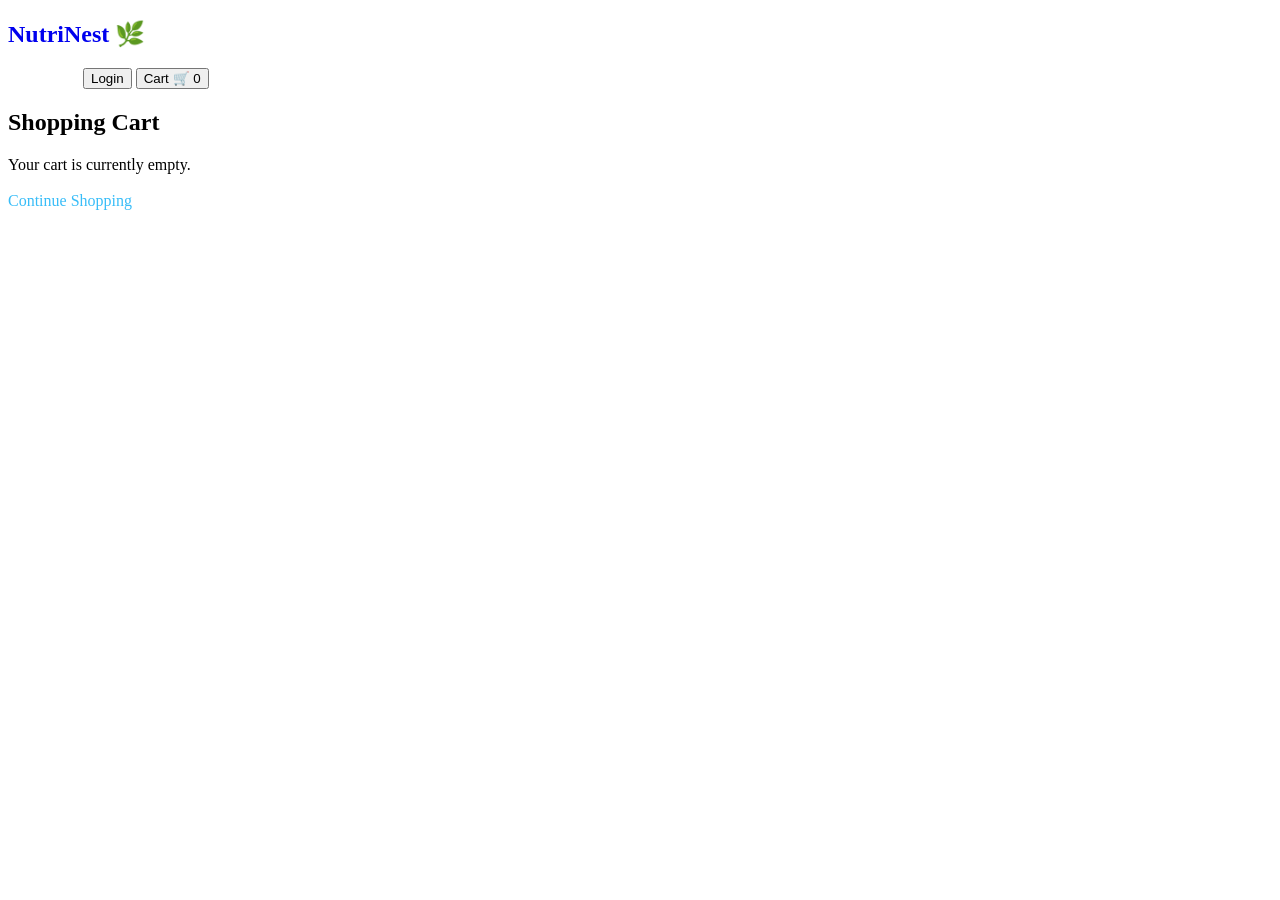
==== cart.html @ 0cd71cd5 "food ecommarce websit" ====
<!DOCTYPE html>
<html lang="en">
<head>
    <meta charset="UTF-8">
    <meta name="viewport" content="width=device-width, initial-scale=1.0">
    <title>Your Cart - NutriNest</title>
    <link rel="stylesheet" href="style.css">
    <link rel="stylesheet" href="cart.css">
    <script src="js/main.js" defer></script>
    <script src="js/cart.js" defer></script>
</head>
<body>

    <!-- Navbar -->
    <nav class="navbar">
        <a href="index.html" style="text-decoration: none;"><h1>NutriNest 🌿</h1></a>
        <div class="nav-links">
            <a href="products.html" style="margin-right: 15px; text-decoration: none; color: white;">Products</a>
            <a href="login.html"><button>Login</button></a>
            <a href="cart.html"><button>Cart 🛒 <span id="cart-count">0</span></button></a>
        </div>
    </nav>

    <!-- Cart Section -->
    <div class="cart-container">
        <h2>Shopping Cart</h2>
        <div id="cart-items-container">
            <!-- Items will be loaded here dynamically -->
        </div>
        
        <div class="cart-summary" id="cart-summary" style="display: none;">
            <h3>Total: ₹<span id="cart-total">0</span></h3>
            <a href="checkout.html" class="checkout-btn">Proceed to Checkout</a>
        </div>
    </div>

</body>
</html>
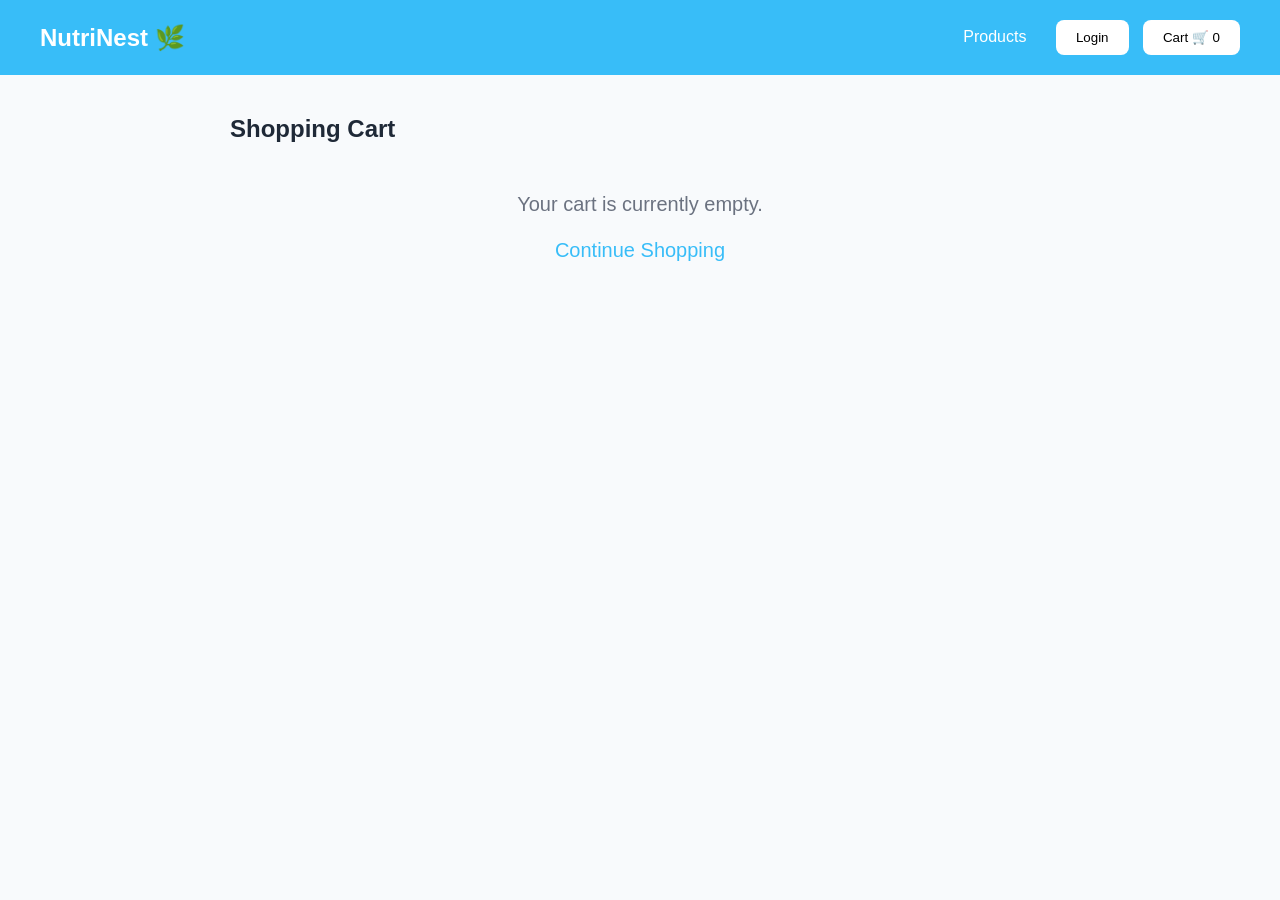
==== commit b25b45b5: "fix css js paths" ====
--- a/cart.html
+++ b/cart.html
@@ -4,8 +4,8 @@
     <meta charset="UTF-8">
     <meta name="viewport" content="width=device-width, initial-scale=1.0">
     <title>Your Cart - NutriNest</title>
-    <link rel="stylesheet" href="style.css">
-    <link rel="stylesheet" href="cart.css">
+    <link rel="stylesheet" href="css/style.css">
+    <link rel="stylesheet" href="css/cart.css">
     <script src="js/main.js" defer></script>
     <script src="js/cart.js" defer></script>
 </head>
--- a/css/style.css
+++ b/css/style.css
@@ -0,0 +1,189 @@
+/* Reset */
+* {
+    margin: 0;
+    padding: 0;
+    box-sizing: border-box;
+}
+
+html {
+    scroll-behavior: smooth;
+}
+
+body {
+    font-family: Arial, sans-serif;
+    background-color: #F8FAFC;
+    color: #1F2937;
+}
+
+/* Navbar */
+.navbar {
+    display: flex;
+    justify-content: space-between;
+    align-items: center;
+    background-color: #38BDF8;
+    padding: 20px 40px;
+}
+
+.navbar h1 {
+    color: white;
+}
+
+.navbar input {
+    width: 300px;
+    padding: 10px;
+    border: none;
+    border-radius: 8px;
+}
+
+.navbar button {
+    padding: 10px 20px;
+    border: none;
+    background: white;
+    border-radius: 8px;
+    cursor: pointer;
+    margin-left: 10px;
+}
+
+/* Hero Section */
+.hero {
+    display: flex;
+    justify-content: space-between;
+    align-items: center;
+    padding: 60px;
+    background: linear-gradient(to right, #E0F7FF, white);
+}
+
+.hero-text h2 {
+    font-size: 42px;
+    margin-bottom: 20px;
+}
+
+.hero-text p {
+    font-size: 18px;
+    margin-bottom: 20px;
+}
+
+.hero-text button {
+    padding: 12px 24px;
+    background-color: #38BDF8;
+    color: white;
+    border: none;
+    border-radius: 8px;
+    cursor: pointer;
+}
+
+.hero-images img {
+    width: 150px;
+    height: 150px;
+    object-fit: cover;
+    border-radius: 20px;
+    margin: 10px;
+}
+
+/* Categories */
+.categories {
+    padding: 50px;
+    text-align: center;
+}
+
+.categories-scroll-container {
+    display: flex;
+    overflow-x: auto;
+    padding: 10px 0 20px 0;
+    gap: 15px;
+    scroll-snap-type: x mandatory;
+}
+
+.categories-scroll-container::-webkit-scrollbar {
+    height: 8px;
+}
+
+.categories-scroll-container::-webkit-scrollbar-thumb {
+    background: #38BDF8;
+    border-radius: 10px;
+}
+
+.category-box {
+    flex: 0 0 auto;
+    background: white;
+    padding: 20px 30px;
+    border-radius: 12px;
+    box-shadow: 0 4px 10px rgba(0,0,0,0.1);
+    scroll-snap-align: start;
+    cursor: pointer;
+    transition: transform 0.3s ease;
+}
+
+.category-box:hover {
+    transform: translateY(-5px);
+}
+
+/* Products */
+.products {
+    text-align: center;
+    padding: 50px;
+}
+
+.products-scroll-container {
+    display: flex;
+    overflow-x: auto;
+    gap: 20px;
+    padding: 10px 0 20px 0;
+    scroll-snap-type: x mandatory;
+}
+
+.products-scroll-container::-webkit-scrollbar {
+    height: 8px;
+}
+
+.products-scroll-container::-webkit-scrollbar-thumb {
+    background: #38BDF8;
+    border-radius: 10px;
+}
+
+.product-card {
+    flex: 0 0 auto;
+    width: 250px;
+    background: white;
+    padding: 20px;
+    border-radius: 15px;
+    box-shadow: 0 4px 10px rgba(0,0,0,0.1);
+    scroll-snap-align: start;
+    transition: transform 0.3s ease;
+}
+
+.product-card:hover {
+    transform: translateY(-5px);
+}
+
+.product-card img {
+    width: 100%;
+    border-radius: 10px;
+}
+
+.product-card button {
+    margin-top: 15px;
+    padding: 10px 20px;
+    background-color: #38BDF8;
+    color: white;
+    border: none;
+    border-radius: 8px;
+    cursor: pointer;
+}
+
+.products-grid {
+    display: grid;
+    grid-template-columns: repeat(auto-fit, minmax(250px, 1fr));
+    gap: 30px;
+    padding: 20px;
+    justify-items: center;
+}
+
+/* Footer */
+footer {
+    background-color: #38BDF8;
+    color: white;
+    text-align: center;
+    padding: 20px;
+    margin-top: 40px;
+}
--- a/css/cart.css
+++ b/css/cart.css
@@ -0,0 +1,90 @@
+/* Cart Page Styles */
+.cart-container {
+    padding: 40px;
+    max-width: 900px;
+    margin: 0 auto;
+}
+
+.cart-table {
+    width: 100%;
+    border-collapse: collapse;
+    background: white;
+    box-shadow: 0 4px 10px rgba(0,0,0,0.1);
+    border-radius: 8px;
+    overflow: hidden;
+    margin-bottom: 30px;
+}
+
+.cart-table th, .cart-table td {
+    padding: 15px;
+    text-align: left;
+    border-bottom: 1px solid #ddd;
+}
+
+.cart-table th {
+    background: #38BDF8;
+    color: white;
+}
+
+.cart-item-img {
+    width: 60px;
+    height: 60px;
+    border-radius: 8px;
+    object-fit: cover;
+}
+
+.cart-item-info {
+    display: flex;
+    align-items: center;
+    gap: 15px;
+}
+
+.qty-btn {
+    padding: 5px 10px;
+    cursor: pointer;
+    background: #e2e8f0;
+    border: none;
+    border-radius: 4px;
+    font-size: 16px;
+}
+
+.remove-btn {
+    padding: 8px 12px;
+    background: #ef4444;
+    color: white;
+    border: none;
+    border-radius: 4px;
+    cursor: pointer;
+}
+
+.cart-summary {
+    background: white;
+    padding: 20px;
+    border-radius: 8px;
+    box-shadow: 0 4px 10px rgba(0,0,0,0.1);
+    text-align: right;
+}
+
+.cart-summary h3 {
+    margin-bottom: 10px;
+}
+
+.checkout-btn {
+    padding: 12px 24px;
+    background: #10b981;
+    color: white;
+    border: none;
+    border-radius: 8px;
+    cursor: pointer;
+    font-size: 18px;
+    text-decoration: none;
+    display: inline-block;
+    margin-top: 15px;
+}
+
+.empty-cart-msg {
+    text-align: center;
+    font-size: 20px;
+    padding: 50px;
+    color: #6b7280;
+}
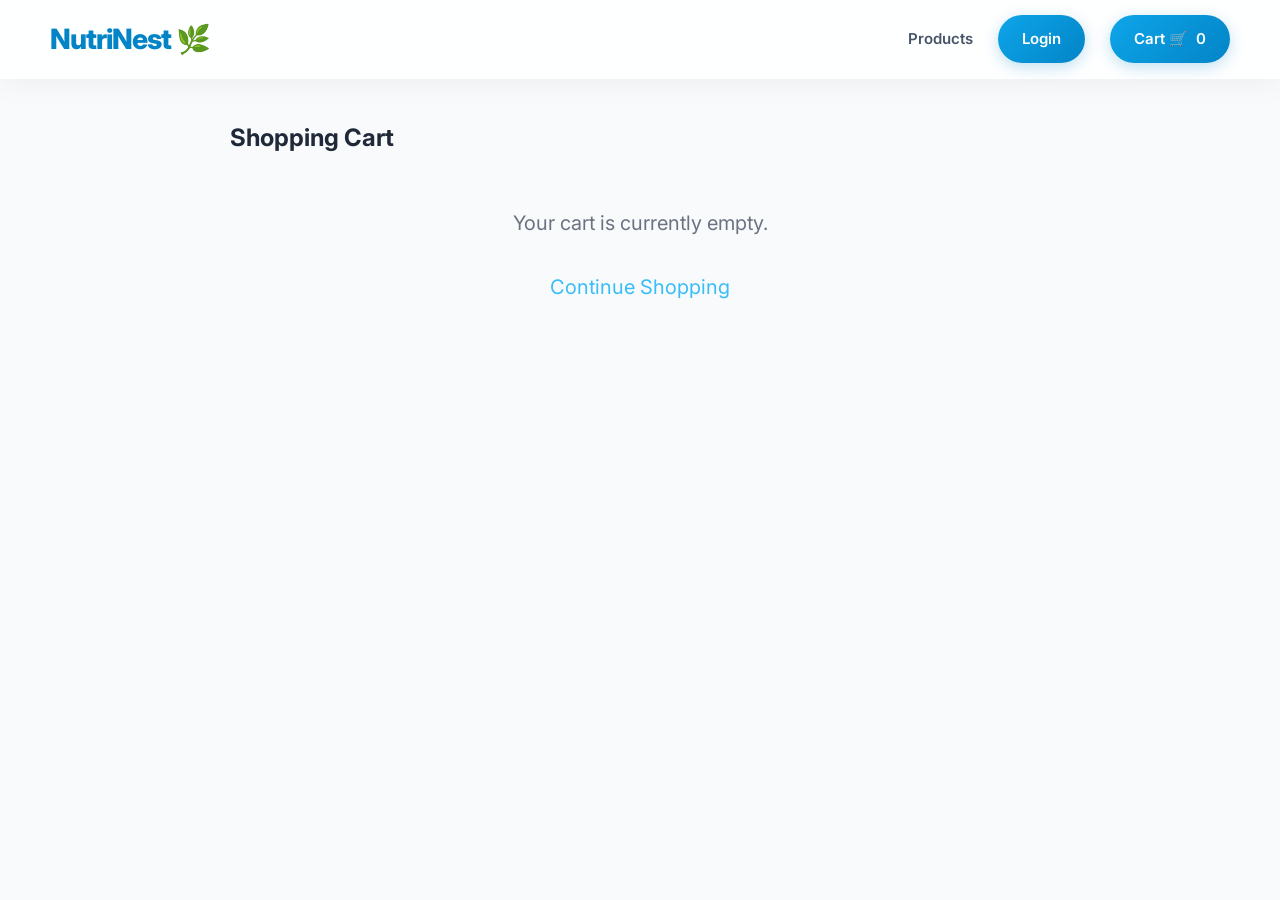
==== commit a89fe958: "Update code" ====
--- a/cart.html
+++ b/cart.html
@@ -4,6 +4,7 @@
     <meta charset="UTF-8">
     <meta name="viewport" content="width=device-width, initial-scale=1.0">
     <title>Your Cart - NutriNest</title>
+    <link href="https://fonts.googleapis.com/css2?family=Inter:wght@400;500;600;700&display=swap" rel="stylesheet">
     <link rel="stylesheet" href="css/style.css">
     <link rel="stylesheet" href="css/cart.css">
     <script src="js/main.js" defer></script>
@@ -15,9 +16,9 @@
     <nav class="navbar">
         <a href="index.html" style="text-decoration: none;"><h1>NutriNest 🌿</h1></a>
         <div class="nav-links">
-            <a href="products.html" style="margin-right: 15px; text-decoration: none; color: white;">Products</a>
-            <a href="login.html"><button>Login</button></a>
-            <a href="cart.html"><button>Cart 🛒 <span id="cart-count">0</span></button></a>
+            <a href="products.html" class="nav-link">Products</a>
+            <a href="login.html" class="nav-btn">Login</a>
+            <a href="cart.html" class="nav-btn">Cart 🛒 <span id="cart-count">0</span></a>
         </div>
     </nav>
 
--- a/css/style.css
+++ b/css/style.css
@@ -10,9 +10,40 @@
 }
 
 body {
-    font-family: Arial, sans-serif;
+    font-family: 'Inter', sans-serif;
     background-color: #F8FAFC;
     color: #1F2937;
+    line-height: 1.6;
+    overflow-x: hidden;
+}
+
+/* Animations */
+@keyframes fadeInUp {
+    from {
+        opacity: 0;
+        transform: translateY(40px);
+    }
+    to {
+        opacity: 1;
+        transform: translateY(0);
+    }
+}
+
+@keyframes float {
+    0% { transform: translateY(0px) rotate(0deg); }
+    50% { transform: translateY(-15px) rotate(2deg); }
+    100% { transform: translateY(0px) rotate(0deg); }
+}
+
+@keyframes pulse-glow {
+    0% { box-shadow: 0 0 0 0 rgba(14, 165, 233, 0.4); }
+    70% { box-shadow: 0 0 0 15px rgba(14, 165, 233, 0); }
+    100% { box-shadow: 0 0 0 0 rgba(14, 165, 233, 0); }
+}
+
+.animate-up {
+    animation: fadeInUp 0.8s cubic-bezier(0.16, 1, 0.3, 1) forwards;
+    opacity: 0;
 }
 
 /* Navbar */
@@ -20,28 +51,88 @@
     display: flex;
     justify-content: space-between;
     align-items: center;
-    background-color: #38BDF8;
-    padding: 20px 40px;
+    background-color: rgba(255, 255, 255, 0.85);
+    padding: 15px 50px;
+    position: sticky;
+    top: 0;
+    z-index: 1000;
+    backdrop-filter: blur(15px);
+    box-shadow: 0 4px 30px rgba(0, 0, 0, 0.05);
+    border-bottom: 1px solid rgba(255,255,255,0.3);
+}
+
+.navbar a {
+    text-decoration: none;
 }
 
 .navbar h1 {
+    color: #0284C7;
+    font-weight: 800;
+    letter-spacing: -1px;
+    font-size: 28px;
+    display: flex;
+    align-items: center;
+    gap: 8px;
+}
+
+.navbar input {
+    width: 350px;
+    padding: 12px 24px;
+    border: 2px solid transparent;
+    border-radius: 30px;
+    background: #F1F5F9;
+    transition: all 0.3s ease;
+    font-family: 'Inter', sans-serif;
+    font-size: 14px;
+}
+
+.navbar input:focus {
+    outline: none;
+    background: white;
+    border-color: #BAE6FD;
+    box-shadow: 0 10px 20px rgba(56, 189, 248, 0.1);
+    width: 400px;
+}
+
+.nav-links {
+    display: flex;
+    align-items: center;
+    gap: 25px;
+}
+
+.nav-link {
+    text-decoration: none;
+    color: #475569;
+    font-weight: 600;
+    transition: color 0.3s ease;
+    font-size: 15px;
+}
+
+.nav-link:hover {
+    color: #0284C7;
+}
+
+.nav-btn {
+    padding: 12px 24px;
+    border: none;
+    background: linear-gradient(135deg, #0EA5E9, #0284C7);
     color: white;
-}
-
-.navbar input {
-    width: 300px;
-    padding: 10px;
-    border: none;
-    border-radius: 8px;
-}
-
-.navbar button {
-    padding: 10px 20px;
-    border: none;
-    background: white;
-    border-radius: 8px;
+    border-radius: 30px;
+    font-weight: 600;
+    font-size: 15px;
+    text-decoration: none;
     cursor: pointer;
-    margin-left: 10px;
+    transition: all 0.3s ease;
+    box-shadow: 0 4px 15px rgba(2, 132, 199, 0.25);
+    display: flex;
+    align-items: center;
+    gap: 8px;
+}
+
+.nav-btn:hover {
+    transform: translateY(-2px);
+    box-shadow: 0 8px 25px rgba(2, 132, 199, 0.4);
+    background: linear-gradient(135deg, #38BDF8, #0369A1);
 }
 
 /* Hero Section */
@@ -49,49 +140,141 @@
     display: flex;
     justify-content: space-between;
     align-items: center;
-    padding: 60px;
-    background: linear-gradient(to right, #E0F7FF, white);
+    padding: 100px 60px;
+    background: #F8FAFC;
+    position: relative;
+}
+
+.hero::before {
+    content: '';
+    position: absolute;
+    width: 600px;
+    height: 600px;
+    background: radial-gradient(circle, rgba(56,189,248,0.15) 0%, rgba(255,255,255,0) 70%);
+    top: -200px;
+    left: -200px;
+    border-radius: 50%;
+    z-index: 0;
+}
+
+.hero::after {
+    content: '';
+    position: absolute;
+    width: 800px;
+    height: 800px;
+    background: radial-gradient(circle, rgba(16,185,129,0.08) 0%, rgba(255,255,255,0) 70%);
+    bottom: -300px;
+    right: -200px;
+    border-radius: 50%;
+    z-index: 0;
+}
+
+.hero-text {
+    max-width: 550px;
+    z-index: 1;
 }
 
 .hero-text h2 {
-    font-size: 42px;
+    font-size: 64px;
+    font-weight: 900;
     margin-bottom: 20px;
+    background: linear-gradient(135deg, #0F172A, #0284C7, #10B981);
+    -webkit-background-clip: text;
+    -webkit-text-fill-color: transparent;
+    line-height: 1.1;
+    letter-spacing: -2px;
 }
 
 .hero-text p {
+    font-size: 22px;
+    color: #475569;
+    margin-bottom: 40px;
+    line-height: 1.5;
+}
+
+.hero-btn {
+    display: inline-block;
+    padding: 16px 36px;
+    background: linear-gradient(135deg, #10B981, #059669);
+    color: white;
+    text-decoration: none;
+    border-radius: 30px;
+    font-weight: 700;
     font-size: 18px;
-    margin-bottom: 20px;
-}
-
-.hero-text button {
-    padding: 12px 24px;
-    background-color: #38BDF8;
-    color: white;
-    border: none;
-    border-radius: 8px;
-    cursor: pointer;
+    transition: all 0.3s ease;
+    box-shadow: 0 10px 25px rgba(16, 185, 129, 0.4);
+    animation: pulse-glow 2.5s infinite;
+}
+
+.hero-btn:hover {
+    transform: translateY(-3px) scale(1.02);
+    box-shadow: 0 15px 35px rgba(16, 185, 129, 0.5);
+    animation: none;
+}
+
+.hero-images {
+    display: flex;
+    gap: 20px;
+    z-index: 1;
+    position: relative;
 }
 
 .hero-images img {
-    width: 150px;
-    height: 150px;
+    width: 200px;
+    height: 260px;
     object-fit: cover;
-    border-radius: 20px;
-    margin: 10px;
+    border-radius: 30px;
+    box-shadow: 0 20px 40px rgba(0,0,0,0.15);
+    transition: all 0.5s cubic-bezier(0.4, 0, 0.2, 1);
+    border: 5px solid white;
+    animation: float 6s ease-in-out infinite;
+}
+
+.hero-images img:nth-child(1) {
+    animation-delay: 0s;
+    transform: translateY(-20px) rotate(-3deg);
+}
+
+.hero-images img:nth-child(2) {
+    animation-delay: -2s;
+    transform: translateY(30px) rotate(4deg);
+    height: 300px;
+}
+
+.hero-images img:nth-child(3) {
+    animation-delay: -4s;
+    transform: translateY(-10px) rotate(-2deg);
+}
+
+.hero-images img:hover {
+    transform: scale(1.08) translateY(-10px) !important;
+    z-index: 10;
+    box-shadow: 0 30px 60px rgba(0,0,0,0.2);
 }
 
 /* Categories */
 .categories {
-    padding: 50px;
+    padding: 80px 50px 40px;
     text-align: center;
+    background: white;
+    position: relative;
+}
+
+.categories h2, .products h2 {
+    font-size: 40px;
+    font-weight: 800;
+    color: #0F172A;
+    margin-bottom: 50px;
+    letter-spacing: -1px;
 }
 
 .categories-scroll-container {
     display: flex;
     overflow-x: auto;
-    padding: 10px 0 20px 0;
-    gap: 15px;
+    padding: 20px 10px 40px 10px;
+    gap: 25px;
     scroll-snap-type: x mandatory;
+    scroll-padding: 20px;
 }
 
 .categories-scroll-container::-webkit-scrollbar {
@@ -99,91 +282,209 @@
 }
 
 .categories-scroll-container::-webkit-scrollbar-thumb {
-    background: #38BDF8;
+    background: #CBD5E1;
     border-radius: 10px;
+}
+.categories-scroll-container::-webkit-scrollbar-thumb:hover {
+    background: #94A3B8;
 }
 
 .category-box {
     flex: 0 0 auto;
     background: white;
-    padding: 20px 30px;
-    border-radius: 12px;
-    box-shadow: 0 4px 10px rgba(0,0,0,0.1);
+    padding: 20px 40px;
+    border-radius: 20px;
+    box-shadow: 0 10px 25px rgba(0,0,0,0.05);
     scroll-snap-align: start;
     cursor: pointer;
-    transition: transform 0.3s ease;
+    font-weight: 700;
+    font-size: 18px;
+    color: #475569;
+    transition: all 0.4s cubic-bezier(0.16, 1, 0.3, 1);
+    border: 2px solid transparent;
+    display: flex;
+    align-items: center;
+    gap: 10px;
 }
 
 .category-box:hover {
-    transform: translateY(-5px);
+    transform: translateY(-8px);
+    box-shadow: 0 20px 40px rgba(56, 189, 248, 0.15);
+    border-color: #BAE6FD;
+    color: #0284C7;
+}
+
+.category-box.active {
+    background: linear-gradient(135deg, #0EA5E9, #0284C7);
+    color: white;
+    border-color: transparent;
+    box-shadow: 0 15px 30px rgba(2, 132, 199, 0.3);
+    transform: translateY(-8px) scale(1.05);
 }
 
 /* Products */
 .products {
     text-align: center;
-    padding: 50px;
+    padding: 60px 50px 100px;
+    background: #F8FAFC;
 }
 
 .products-scroll-container {
     display: flex;
     overflow-x: auto;
-    gap: 20px;
-    padding: 10px 0 20px 0;
+    gap: 30px;
+    padding: 20px 10px 50px 10px;
     scroll-snap-type: x mandatory;
-}
-
-.products-scroll-container::-webkit-scrollbar {
+    scroll-padding: 20px;
+}
+
+.products-scroll-container::-webkit-scrollbar,
+.products-grid::-webkit-scrollbar {
     height: 8px;
 }
 
 .products-scroll-container::-webkit-scrollbar-thumb {
-    background: #38BDF8;
+    background: #CBD5E1;
     border-radius: 10px;
 }
 
 .product-card {
     flex: 0 0 auto;
-    width: 250px;
+    width: 300px;
     background: white;
-    padding: 20px;
-    border-radius: 15px;
-    box-shadow: 0 4px 10px rgba(0,0,0,0.1);
+    padding: 25px;
+    border-radius: 30px;
+    box-shadow: 0 15px 35px rgba(0,0,0,0.05);
     scroll-snap-align: start;
-    transition: transform 0.3s ease;
+    transition: all 0.5s cubic-bezier(0.16, 1, 0.3, 1);
+    border: 1px solid rgba(255,255,255,0.8);
+    display: flex;
+    flex-direction: column;
+    text-align: left;
+    position: relative;
+    overflow: hidden;
+}
+
+.product-card::before {
+    content: '';
+    position: absolute;
+    top: 0; left: 0; right: 0;
+    height: 120px;
+    background: linear-gradient(180deg, #F1F5F9 0%, rgba(255,255,255,0) 100%);
+    z-index: 0;
+    border-radius: 30px 30px 0 0;
 }
 
 .product-card:hover {
-    transform: translateY(-5px);
+    transform: translateY(-12px);
+    box-shadow: 0 25px 50px rgba(0,0,0,0.1);
 }
 
 .product-card img {
     width: 100%;
-    border-radius: 10px;
+    height: 220px;
+    object-fit: contain;
+    border-radius: 20px;
+    margin-bottom: 25px;
+    transition: transform 0.5s cubic-bezier(0.16, 1, 0.3, 1);
+    position: relative;
+    z-index: 1;
+    filter: drop-shadow(0 10px 15px rgba(0,0,0,0.1));
+}
+
+.product-card:hover img {
+    transform: scale(1.1) translateY(-5px);
+}
+
+.product-card h3 {
+    font-size: 22px;
+    font-weight: 800;
+    color: #0F172A;
+    margin-bottom: 10px;
+    position: relative;
+    z-index: 1;
+}
+
+.product-card p {
+    font-size: 26px;
+    font-weight: 900;
+    color: #10B981;
+    margin-bottom: 25px;
+    position: relative;
+    z-index: 1;
 }
 
 .product-card button {
-    margin-top: 15px;
-    padding: 10px 20px;
-    background-color: #38BDF8;
+    margin-top: auto;
+    padding: 16px 20px;
+    background: linear-gradient(135deg, #0F172A, #1E293B);
     color: white;
     border: none;
-    border-radius: 8px;
+    border-radius: 20px;
     cursor: pointer;
+    font-weight: 700;
+    font-size: 16px;
+    transition: all 0.3s ease;
+    font-family: 'Inter', sans-serif;
+    position: relative;
+    z-index: 1;
+    box-shadow: 0 10px 20px rgba(15, 23, 42, 0.2);
+}
+
+.product-card button:hover {
+    box-shadow: 0 15px 30px rgba(15, 23, 42, 0.3);
+    background: linear-gradient(135deg, #1E293B, #334155);
+    transform: translateY(-2px);
+}
+
+.product-card button:active {
+    transform: scale(0.95);
 }
 
 .products-grid {
     display: grid;
-    grid-template-columns: repeat(auto-fit, minmax(250px, 1fr));
-    gap: 30px;
-    padding: 20px;
+    grid-template-columns: repeat(auto-fill, minmax(300px, 1fr));
+    gap: 40px;
+    padding: 20px 0;
     justify-items: center;
 }
 
 /* Footer */
 footer {
-    background-color: #38BDF8;
-    color: white;
+    background: #0F172A;
+    color: #94A3B8;
     text-align: center;
-    padding: 20px;
-    margin-top: 40px;
+    padding: 50px 20px;
+    font-size: 16px;
+    border-top: 1px solid #1E293B;
+}
+
+/* UX Toast Notification */
+.toast {
+    visibility: hidden;
+    min-width: 300px;
+    background: rgba(15, 23, 42, 0.95);
+    backdrop-filter: blur(10px);
+    color: #fff;
+    text-align: center;
+    border-radius: 16px;
+    padding: 18px 24px;
+    position: fixed;
+    z-index: 2000;
+    left: 50%;
+    bottom: -50px;
+    transform: translateX(-50%);
+    font-family: 'Inter', sans-serif;
+    font-size: 16px;
+    font-weight: 600;
+    box-shadow: 0px 10px 30px rgba(0,0,0,0.3);
+    opacity: 0;
+    transition: all 0.5s cubic-bezier(0.16, 1, 0.3, 1);
+    border: 1px solid rgba(255,255,255,0.1);
+}
+
+.toast.show {
+    visibility: visible;
+    opacity: 1;
+    bottom: 50px;
 }
